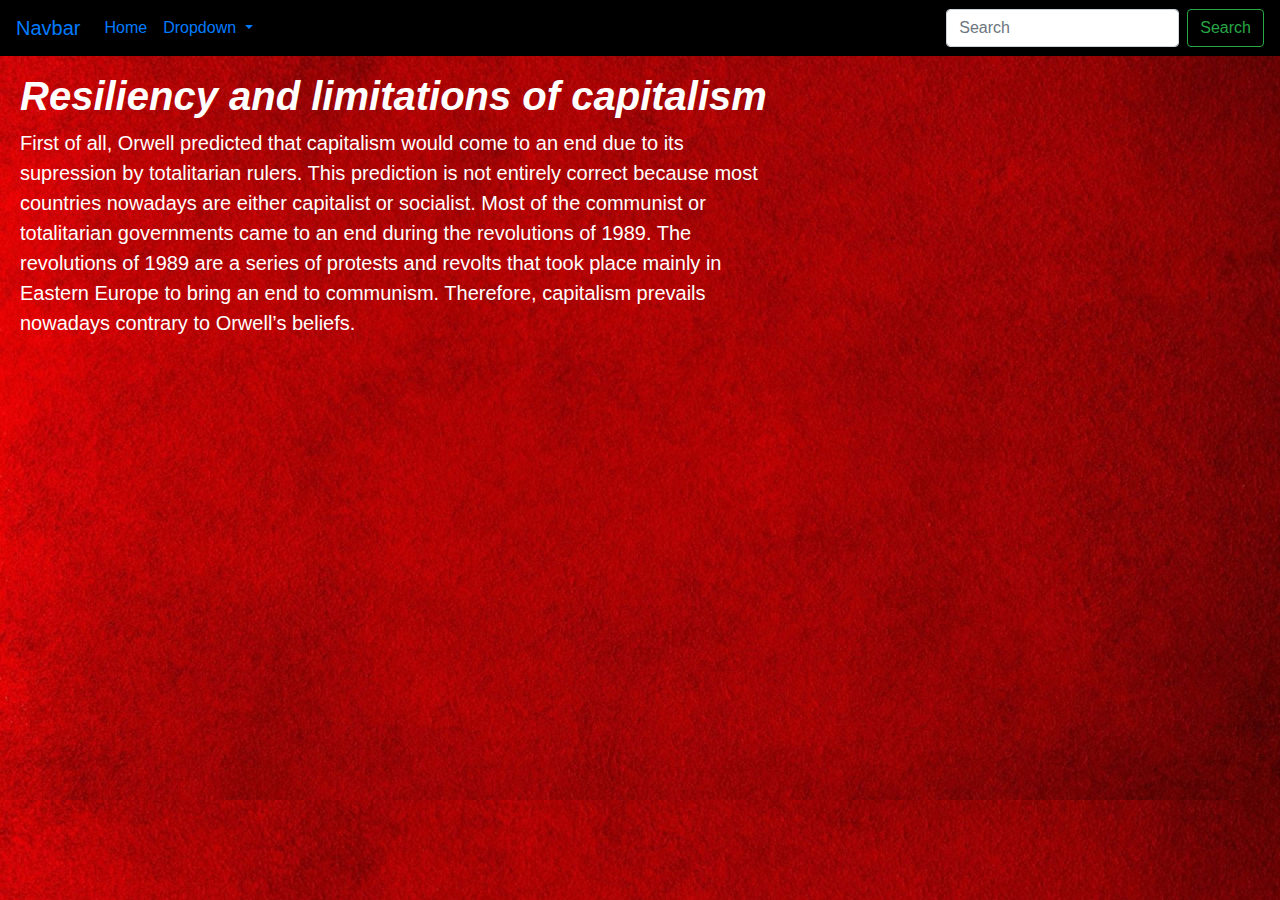
==== capitalism.html @ 5c48ccb1 "changes" ====
<!DOCTYPE html>
<html lang="en"dir="ltr">
<head>
  <meta charset= 'utf-8'>
  <meta name="viewport" content="width=device-width, initial-scale=1.0">
  <link rel="stylesheet" href="https://cdn.jsdelivr.net/npm/bootstrap@4.0.0/dist/css/bootstrap.min.css" integrity="sha384-Gn5384xqQ1aoWXA+058RXPxPg6fy4IWvTNh0E263XmFcJlSAwiGgFAW/dAiS6JXm" crossorigin="anonymous">
  <link rel="stylesheet" href="./css/style.css">
  <title>Nour 1984 Project </title>
</head>
<body>

  <div class="navigationbar">
  <nav class="navbar navbar-expand-lg navbar bg">
    <a class="navbar-brand" href="#">Navbar</a>
    <button class="navbar-toggler" type="button" data-toggle="collapse" data-target="#navbarSupportedContent" aria-controls="navbarSupportedContent" aria-expanded="false" aria-label="Toggle navigation">
      <span class="navbar-toggler-icon"></span>
    </button>
    <p>
    <div class="collapse navbar-collapse" id="navbarSupportedContent">
      <ul class="navbar-nav mr-auto">
        <li class="nav-item">
          <a class="nav-link" href="./index.html">Home <span class="sr-only">(current)</span></a>
        </li>
        <li class="nav-item dropdown active">
          <a class="nav-link dropdown-toggle" href="#" id="navbarDropdown" role="button" data-toggle="dropdown" aria-haspopup="true" aria-expanded="false">
            Dropdown
          </a>
          <div class="dropdown-menu" aria-labelledby="navbarDropdown">
            <a class="dropdown-item" href="./capitalism.html">Resiliency and limitations of capitalism</a>
            <a class="dropdown-item" href="./technology.html">Use of technology</a>
            <a class="dropdown-item" href="./revolutions.html">Prevalence of revolutions</a>
          </div>
        </li>
      </ul>
      <form class="form-inline my-2 my-lg-0">
        <input class="form-control mr-sm-2" type="search" placeholder="Search" aria-label="Search">
        <button class="btn btn-outline-success my-2 my-sm-0" type="submit">Search</button>
      </form>
    </div>
  </nav>
  </div>
<p> </p>
<h2><strong> Resiliency and limitations of capitalism </strong> </h2>
<div class="paragraph1">
<p> First of all, Orwell predicted that capitalism would come to an end due to its supression by totalitarian rulers. This prediction is not entirely correct because most countries nowadays are either capitalist or socialist. Most of the communist or totalitarian governments came to an end during the revolutions of 1989. The revolutions of 1989 are a series of protests and revolts that took place mainly in Eastern Europe to bring an end to communism. Therefore, capitalism prevails nowadays contrary to Orwell’s beliefs. </p>
</div>






  <script src="https://code.jquery.com/jquery-3.2.1.slim.min.js" integrity="sha384-KJ3o2DKtIkvYIK3UENzmM7KCkRr/rE9/Qpg6aAZGJwFDMVNA/GpGFF93hXpG5KkN" crossorigin="anonymous"></script>
  <script src="https://cdn.jsdelivr.net/npm/popper.js@1.12.9/dist/umd/popper.min.js" integrity="sha384-ApNbgh9B+Y1QKtv3Rn7W3mgPxhU9K/ScQsAP7hUibX39j7fakFPskvXusvfa0b4Q" crossorigin="anonymous"></script>
  <script src="https://cdn.jsdelivr.net/npm/bootstrap@4.0.0/dist/js/bootstrap.min.js" integrity="sha384-JZR6Spejh4U02d8jOt6vLEHfe/JQGiRRSQQxSfFWpi1MquVdAyjUar5+76PVCmYl" crossorigin="anonymous"></script>
</body>
---- css/style.css ----
body {
  background-repeat: repeat;
  background-size: 100%;
  background-image:url(../imgs/redbackground.jpg);
}
.navigationbar {
  background-color: black;
  text-color: white;
}
h1 {
  font-family: fantasy;
  color: white;
  text-align: center;
  font-size: 70px;
  text-
}
.spin {
width: 1000px;
height: 1000px;
position: sticky;
left: 110px;
}
h2 {
  font-family:Century Gothic, sans-serif;
  color:white;
  font-size: 40px;
  font-style:oblique;
  margin-left: 20px;
}
.paragraph1 {
  color:white;
  font-size:20px;
  font-family:Century Gothic, sans-serif;
  margin-right: 500px;
  margin-left: 20px;
}
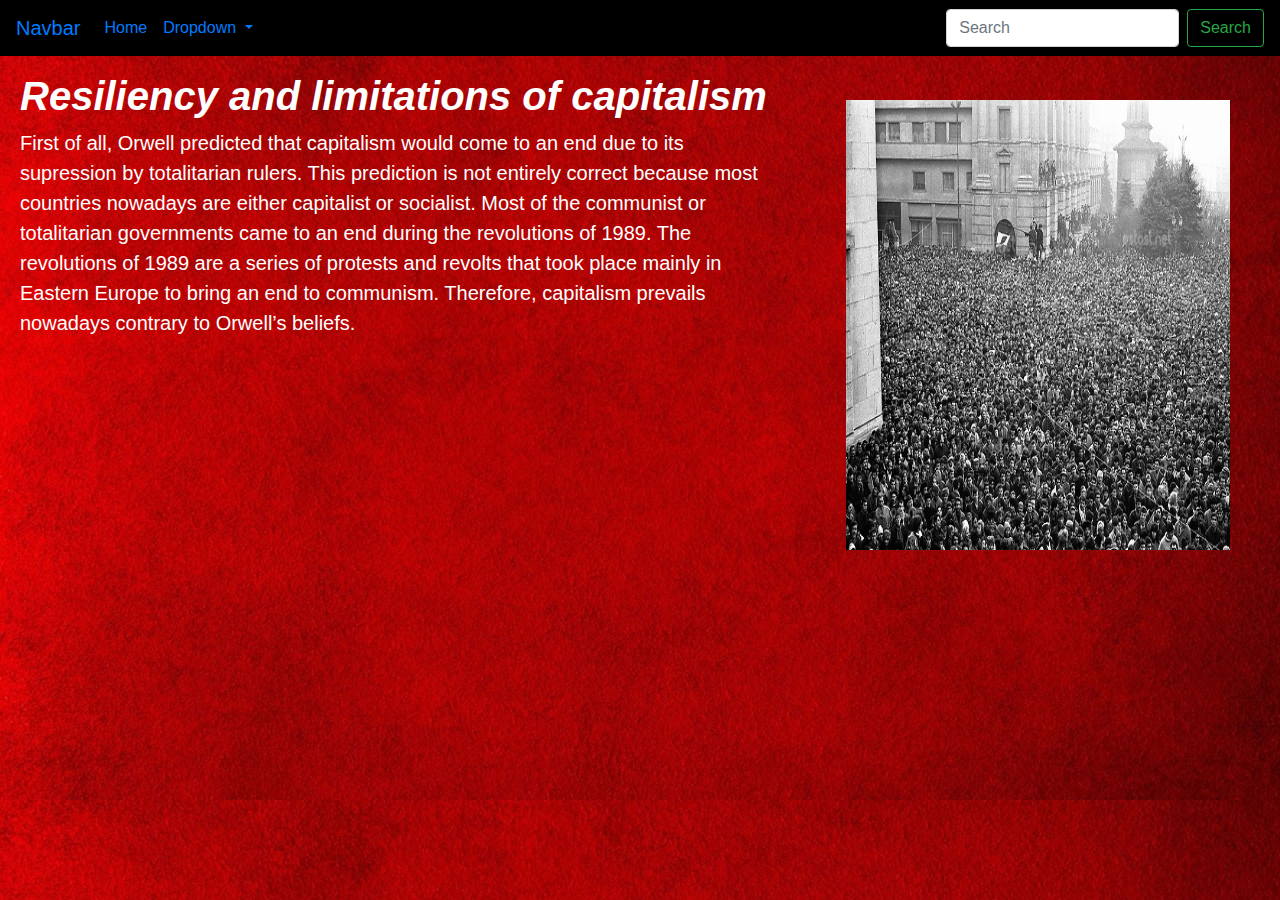
==== commit a97ece41: "more and more changes" ====
--- a/capitalism.html
+++ b/capitalism.html
@@ -44,7 +44,9 @@
 <div class="paragraph1">
 <p> First of all, Orwell predicted that capitalism would come to an end due to its supression by totalitarian rulers. This prediction is not entirely correct because most countries nowadays are either capitalist or socialist. Most of the communist or totalitarian governments came to an end during the revolutions of 1989. The revolutions of 1989 are a series of protests and revolts that took place mainly in Eastern Europe to bring an end to communism. Therefore, capitalism prevails nowadays contrary to Orwell’s beliefs. </p>
 </div>
-
+<div class="picture">
+  <img class="img1" src="./imgs/capitalist.jpg" width=30% height=50%>
+</div>
 
 
 
--- a/css/style.css
+++ b/css/style.css
@@ -34,3 +34,15 @@
   margin-right: 500px;
   margin-left: 20px;
 }
+
+.img1 {
+  position:absolute;
+  top:100px;
+  right:50px;
+}
+.card {
+  position:absolute;
+  top:100px;
+  right:50px;
+  width: 200%;
+}
